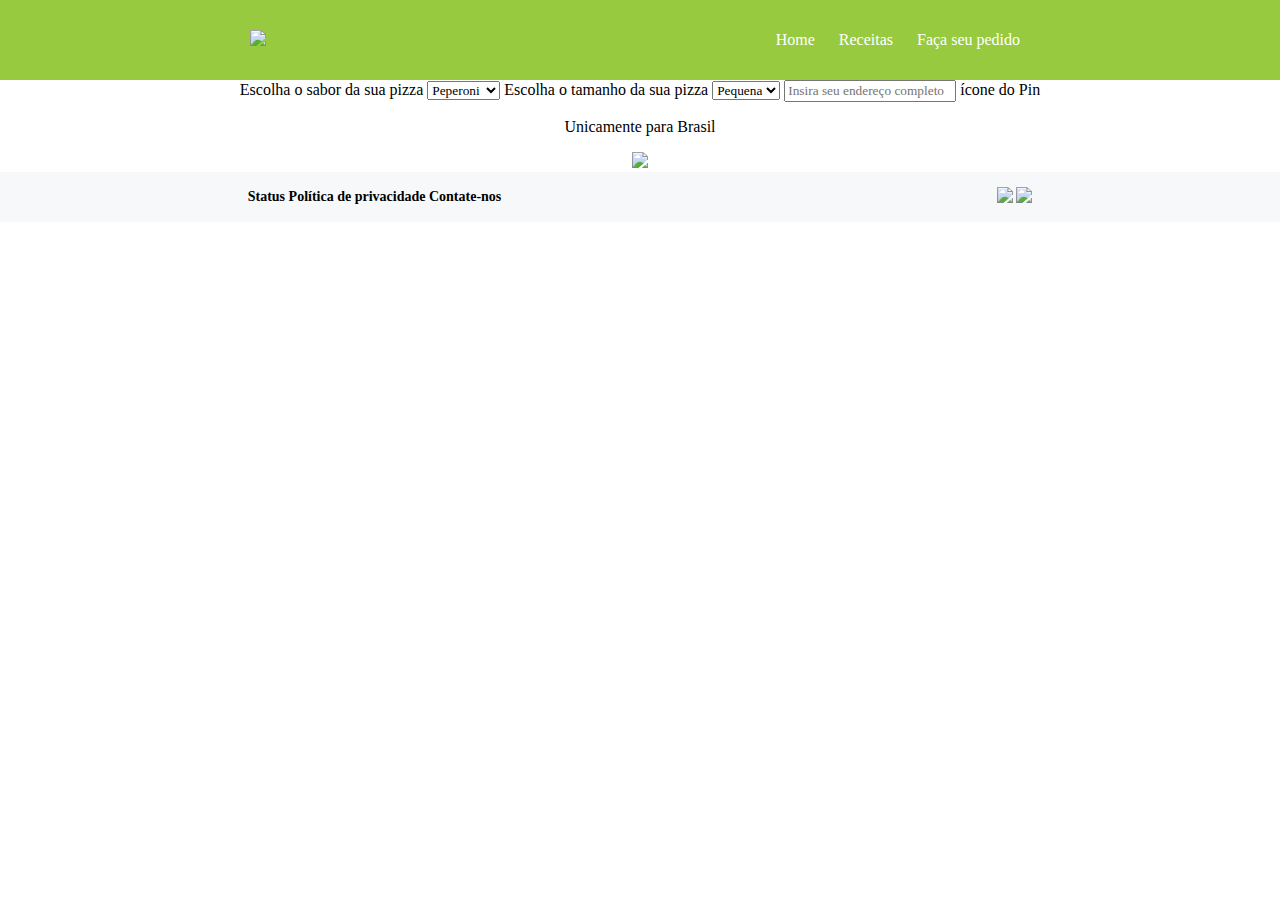
==== pedido.html @ a3a7648d "Primeiro Commit" ====
<!DOCTYPE html>
<html>

<head>
    <title>Pizzaria Platzi</title>
    <meta name="description" content="Pizzaria Platzi. Sabores incomparáveis, ingredientes de alta qualidade e compromisso de entrega.">
    <link href="estilo.css" rel="stylesheet" />
</head>

<body>
    <header id="header-menor">
        <section id="header-esquerda">
            <img src="imagens/logo_preta.svg" />
        </section>
        <nav id="header-direita">
            <a href="index.html">Home</a>
            <a href="receitas.html">Receitas</a>
            <a href="pedido.html">Faça seu pedido</a>
        </nav>
    </header>

    <section id="formulario">
        <form class="">
            <label class="" for="sabor">Escolha o sabor da sua pizza</label>
            <select id="sabor" name="sabor">
                <option value="1">Peperoni</option>
                <option value="2">Salame</option>
                <option value="3">Havaiana</option>
            </select>
            <label class="" for="tamanho">Escolha o tamanho da sua pizza</label>
            <select id="tamanho" name="tamanho">
                <option value="1">Pequena</option>
                <option value="2">Média</option>
                <option value="3">Grande</option>
            </select>
            <input type="text" placeholder="Insira seu endereço completo"></input>
            <span class="input-group-addon">ícone do Pin</span>
            <p class="help-block">Unicamente para Brasil</p>
        </form>
    </section>

    <section id="mapa">
        <img src="imagens/mapa.png" />
    </section>

    <footer>
        <section id="footer-esquerda">
            <a>Status</a>
            <a>Política de privacidade</a>
            <a>Contate-nos</a>
        </section>

        <section id="footer-direita">
            <img src="imagens/bandeira-brasil.svg" />
            <a href="http://facebook.com/thiagovv">
                <img src="imagens/social.svg" />
            </a>
        </section>
    </footer>
</body>

</html>
---- estilo.css ----
@media only screen and (max-width: 600px) {}

@font-face {
    font-family: 'Aileron Regular';
    font-style: normal;
    font-weight: normal;
    src: local('Aileron Regular'), url('fontes/Aileron-Regular.woff') format('woff');
}

@font-face {
    font-family: 'Aileron Italic';
    font-style: normal;
    font-weight: normal;
    src: local('Aileron Italic'), url('fontes/Aileron-Italic.woff') format('woff');
}

@font-face {
    font-family: 'Aileron Thin';
    font-style: normal;
    font-weight: normal;
    src: local('Aileron Thin'), url('fontes/Aileron-Thin.woff') format('woff');
}

@font-face {
    font-family: 'Aileron UltraLight';
    font-style: normal;
    font-weight: normal;
    src: local('Aileron UltraLight'), url('fontes/Aileron-UltraLight.woff') format('woff');
}

@font-face {
    font-family: 'Aileron Thin Italic';
    font-style: normal;
    font-weight: normal;
    src: local('Aileron Thin Italic'), url('fontes/Aileron-ThinItalic.woff') format('woff');
}

@font-face {
    font-family: 'Aileron UltraLight Italic';
    font-style: normal;
    font-weight: normal;
    src: local('Aileron UltraLight Italic'), url('fontes/Aileron-UltraLightItalic.woff') format('woff');
}

@font-face {
    font-family: 'Aileron Light';
    font-style: normal;
    font-weight: normal;
    src: local('Aileron Light'), url('Aileron-Light.woff') format('woff');
}

@font-face {
    font-family: 'Aileron Light Italic';
    font-style: normal;
    font-weight: normal;
    src: local('Aileron Light Italic'), url('fontes/Aileron-LightItalic.woff') format('woff');
}

@font-face {
    font-family: 'Aileron SemiBold';
    font-style: normal;
    font-weight: normal;
    src: local('Aileron SemiBold'), url('fontes/Aileron-SemiBold.woff') format('woff');
}

@font-face {
    font-family: 'Aileron SemiBold Italic';
    font-style: normal;
    font-weight: normal;
    src: local('Aileron SemiBold Italic'), url('fontes/Aileron-SemiBoldItalic.woff') format('woff');
}

@font-face {
    font-family: 'Aileron Bold';
    font-style: normal;
    font-weight: normal;
    src: local('Aileron Bold'), url('fontes/Aileron-Bold.woff') format('woff');
}

@font-face {
    font-family: 'Aileron Bold Italic';
    font-style: normal;
    font-weight: normal;
    src: local('Aileron Bold Italic'), url('fontes/Aileron-BoldItalic.woff') format('woff');
}

@font-face {
    font-family: 'Aileron Black';
    font-style: normal;
    font-weight: normal;
    src: local('Aileron Black'), url('fontes/Aileron-Black.woff') format('woff');
}

@font-face {
    font-family: 'Aileron Heavy';
    font-style: normal;
    font-weight: normal;
    src: local('Aileron Heavy'), url('fontes/Aileron-Heavy.woff') format('woff');
}

@font-face {
    font-family: 'Aileron Black Italic';
    font-style: normal;
    font-weight: normal;
    src: local('Aileron Black Italic'), url('fontes/Aileron-BlackItalic.woff') format('woff');
}

@font-face {
    font-family: 'Aileron Heavy Italic';
    font-style: normal;
    font-weight: normal;
    src: local('Aileron Heavy Italic'), url('fontes/Aileron-HeavyItalic.woff') format('woff');
}

/*mostrar o troubleshooting*/

* {
    /*font: 12px sans-serif;*/
    font-family: Aileron;
}

body {
    margin: 0;
}

#home {
    background-image: url("./_img/imagens/FUNDO.png");
    background-repeat: no-repeat;
    background-position: right top;
    background-size: 100%;
}

.botao {
    width: 209.9px;
    height: 57.1px;
    padding: 10px 40px;
    border-radius: 5px;
    background-color: #98ca3f;
    color: white;
}

header>nav {
    float: right;
    margin-right: 50px;
}

header>nav>a {
    padding: 25px 10px;
    text-decoration: none;
    color: white;
}

a {
    color: black;
    text-decoration: none;
}

header>nav>a:hover:after {
    width: 49.3px;
    height: 0;
    border: solid 3px #ffffff;
}

header>nav>a:hover {
    cursor: pointer;
}

header {
    margin-top: 25px;
    height: 80px;
}

section {
    text-align: center;
}

.logomarca {
    width: 30%;
}

.logomarcaRodape {
    width: 15%;
}

section > figure {
    float: left;
}

#diferenciais>figure {
    width: 300px;
    height: 350px;
    border-radius: 5px;
    box-shadow: 0 2px 9px 0 rgba(0, 0, 0, 0.14);
    background-color: #ffffff;
    padding: 10px;
}

.retangulo-depoimento {
    width: 100%;
    height: 900px;
    background-color: #98ca3f;
    display: flex;
    align-content: center;
    justify-content: center;
    align-items: center;
}

.foto-depoimento {
    width: 456.5px;
    /* eu inventei essas medidas , certo?*/
    height: 540.4px;
}

.texto-depoimento {
    width: 421px;
    height: 366px;
    font-family: Aileron;
    font-size: 28px;
    font-weight: 300;
    font-style: italic;
    font-stretch: normal;
    line-height: 1.71;
    letter-spacing: normal;
    text-align: left;
    color: #182c3f;
}

.slider-seletor-ativo {
    width: 78.8px;
    height: 9.2px;
    border-radius: 5.5px;
    background-color: #182c3f;
}

.slider-seletor-inativo {
    width: 78.8px; /*largura do meu elemento*/
    height: 9.2px;
    border-radius: 5.5px;
    background-color: #ffffff;
}

footer {
    font-family: Aileron;
    font-size: 14px;
    font-weight: bold;
    font-style: normal;
    font-stretch: normal;
    line-height: 1.21;
    letter-spacing: normal;
    color: #54565a;
    display: flex;
    align-items: center;
    height: 50px;
    width: 100%;
    background-color: #F6F8F9;
}

.icones-rodape {
    padding-right: 10px;
    align-items: center;
    display: flex;
    flex-flow: row wrap;
    justify-content: space-between;
}

.icones-rodape>a {
    height: 30px;
    width: 30px;
    display: flex;
    align-items: center;
    justify-content: center;
    border-radius: 50%;
    background-color: #51545E;
    margin-left: 10px;
    margin-right: 10px;
}

.icones-rodape>section {
    display: flex;
    align-items: center;
}


/* quais problemas ainda existem - responsividade - cenas do proximo capitulo */

.nosso-compromisso {
    /*qual o problema de ser este nome? autoreflexao e criticas - boas praticas*/
    height: 36px;
    font-family: Aileron;
    font-size: 34px;
    font-weight: bold;
    font-style: normal;
    font-stretch: normal;
    line-height: 1.35;
    letter-spacing: normal;
    text-align: left;
    color: #ffffff;
}

.nome-pessoa {
    width: 147px;
    height: 25px;
    font-family: Aileron;
    /*pra que repetir toda vez?*/
    font-size: 21px;
    font-weight: bold;
    font-style: normal;
    font-stretch: normal;
    line-height: 1.19;
    letter-spacing: normal;
    text-align: left;
    color: #ffffff;
}

.profissao {
    height: 20px;
    font-family: Aileron;
    font-size: 16px;
    font-weight: normal;
    font-style: normal;
    font-stretch: normal;
    line-height: 1.25;
    letter-spacing: normal;
    text-align: left;
    color: #182c3f;
}

.texto-abaixo-logo {
    width: 665px;
    height: 109px;
    font-family: Aileron;
    font-size: 18px;
    font-weight: 600;
    font-style: normal;
    font-stretch: normal;
    line-height: 1.89;
    letter-spacing: normal;
    text-align: center;
    color: #d2d2d2;
    margin: auto;
}

.diferenciais-titulo strong {
    width: 158px;
    height: 63px;
    font-family: Aileron;
    font-size: 24px;
    font-weight: bold;
    font-style: normal;
    font-stretch: normal;
    line-height: 1.42;
    letter-spacing: normal;
    text-align: center;
    color: #98ca3f;
}

.diferenciais-titulo {
    color: #2c2e30;
}

.saiba-mais:hover:after {
    width: 133.9px;
    height: 0;
    border: solid 3px #98ca3f;
}

.saiba-mais:hover {
    cursor: pointer;
}

section#logo {
    height: 600px;
    line-height: 5;
}

section#logoRodape {
    margin-top: 30px;
    margin-bottom: 30px;
}

.foto-depoimento {
    width: 350px;
    height: 400px;
    float: right;
    margin-left: 25px;
}

section#diferenciais {
    width: 100%;
    height: 300px;
    display: flex;
    /*<==*/
    align-content: center;
    /*<==*/
    align-self: center;
    /**/
    justify-content: center;
    /**/
}

/*css-formatter - addon*/

#depoimento-texto {
    text-align: left;
}

#fino {
    background: none;
}

#header-menor {
    margin-top: 0px;
    background-color: #98ca3f;
    display: flex;
    flex-direction: row;
    align-items: center;
}

#header-menor>section>img {
    width: 20%;
}

section#footer-direita {
    margin: auto;
}

section#footer-esquerda {
    margin: auto;
}

.imagem-pizza {
    width: 80%;
}

#receitas {
    display: grid;
    width: 60%;
    margin: auto;
    text-align: left;
}

#receitas>figure {
    height: 200px;
}

.receita-1-1 {
    grid-row: 1;
    grid-column: 1;
}

.receita-1-2 {
    grid-row: 1;
    grid-column: 2;
}

.receita-2-1 {
    grid-row: 2;
    grid-column: 1;
}

.receita-2-2 {
    grid-row: 2;
    grid-column: 2;
}

.receita-3-1 {
    grid-row: 3;
    grid-column: 1;
}

.receita-3-2 {
    grid-row: 3;
    grid-column: 2;
}

#header-direita {
    margin: auto;
}

#header-esquerda {
    margin: auto;
}

a:hover {
    border-bottom: 2px solid #98ca3f;
}
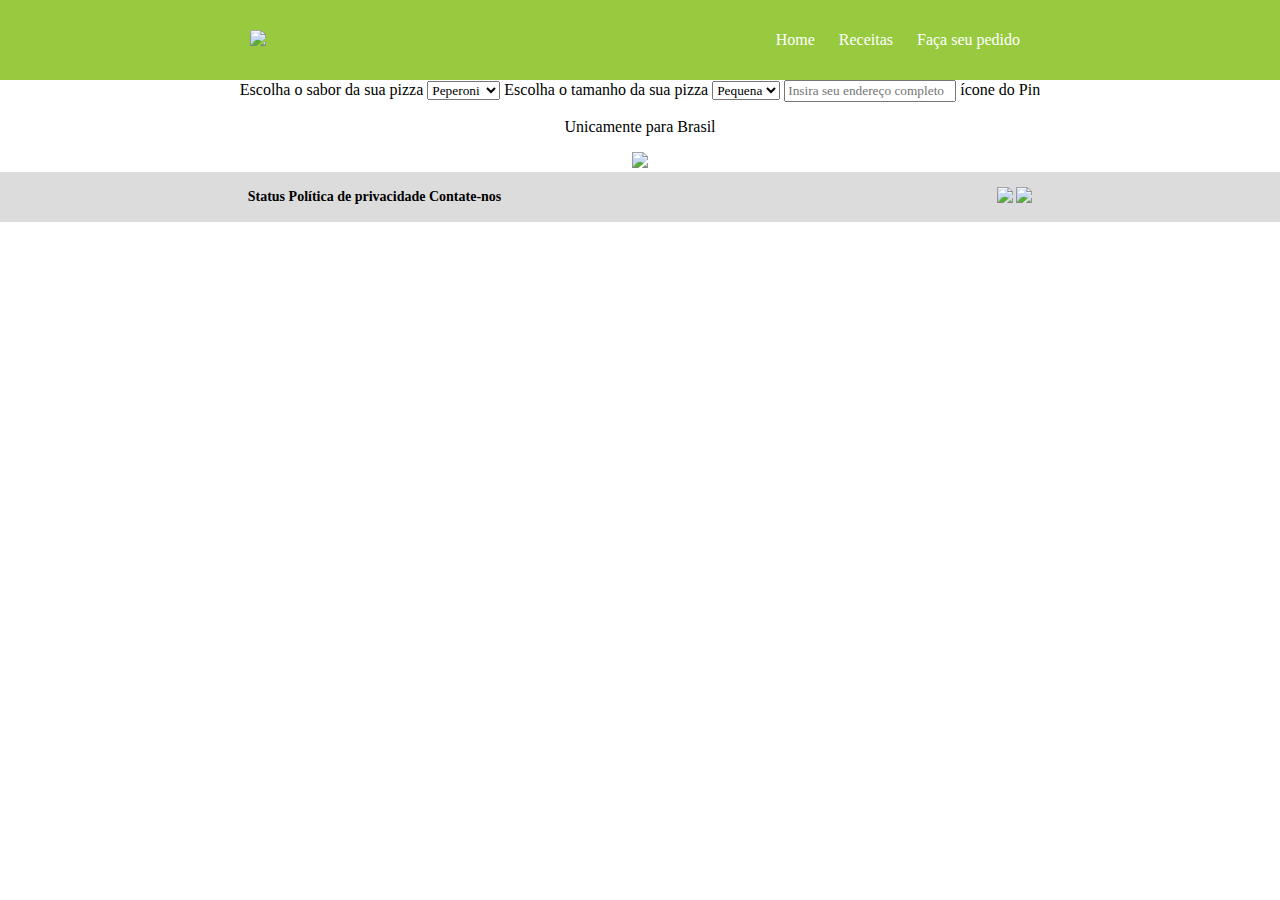
==== commit 3a1a4c08: "Finalizando as paginas de receita e de pedido" ====
--- a/pedido.html
+++ b/pedido.html
@@ -3,14 +3,15 @@
 
 <head>
     <title>Pizzaria Platzi</title>
-    <meta name="description" content="Pizzaria Platzi. Sabores incomparáveis, ingredientes de alta qualidade e compromisso de entrega.">
+    <meta name="description"
+        content="Pizzaria Platzi. Sabores incomparáveis, ingredientes de alta qualidade e compromisso de entrega.">
     <link href="estilo.css" rel="stylesheet" />
 </head>
 
 <body>
     <header id="header-menor">
         <section id="header-esquerda">
-            <img src="imagens/logo_preta.svg" />
+            <img src="./_img/imagens/logo_preta.svg" />
         </section>
         <nav id="header-direita">
             <a href="index.html">Home</a>
@@ -40,7 +41,7 @@
     </section>
 
     <section id="mapa">
-        <img src="imagens/mapa.png" />
+        <img src="./_img/imagens/mapa.png" />
     </section>
 
     <footer>
@@ -51,9 +52,9 @@
         </section>
 
         <section id="footer-direita">
-            <img src="imagens/bandeira-brasil.svg" />
+            <img src="./_img/imagens/bandeira-brasil.svg" />
             <a href="http://facebook.com/thiagovv">
-                <img src="imagens/social.svg" />
+                <img src="./_img/imagens/social.svg" />
             </a>
         </section>
     </footer>
--- a/estilo.css
+++ b/estilo.css
@@ -247,12 +247,12 @@
     font-stretch: normal;
     line-height: 1.21;
     letter-spacing: normal;
-    color: #54565a;
+    color: black;
     display: flex;
     align-items: center;
     height: 50px;
     width: 100%;
-    background-color: #F6F8F9;
+    background-color: #dcdcdc;
 }
 
 .icones-rodape {
@@ -411,9 +411,9 @@
 #header-menor {
     margin-top: 0px;
     background-color: #98ca3f;
-    display: flex;
-    flex-direction: row;
-    align-items: center;
+    display: flex; /*ALINHA OS ELEMENTOS (divide o msm espaço,o msm acontece com footer-direito  esquqerdo)*/
+    flex-direction: row; /*direção do flex em formato de linha*/
+    align-items: center; /*alinhamento ao centro (centro, direita e esquerda)*/
 }
 
 #header-menor>section>img {
@@ -422,10 +422,14 @@
 
 section#footer-direita {
     margin: auto;
+    color: #4e4f52;
+    background-color: #dcdcdc;
 }
 
 section#footer-esquerda {
     margin: auto;
+    color: #4e4f52;
+    background-color: #dcdcdc;
 }
 
 .imagem-pizza {
@@ -433,7 +437,7 @@
 }
 
 #receitas {
-    display: grid;
+    display: grid; /*grade*/
     width: 60%;
     margin: auto;
     text-align: left;
@@ -456,11 +460,13 @@
 .receita-2-1 {
     grid-row: 2;
     grid-column: 1;
+    /*background-color: #dcdcdc;*/
 }
 
 .receita-2-2 {
     grid-row: 2;
     grid-column: 2;
+    /*background-color: #dcdcdc;*/
 }
 
 .receita-3-1 {
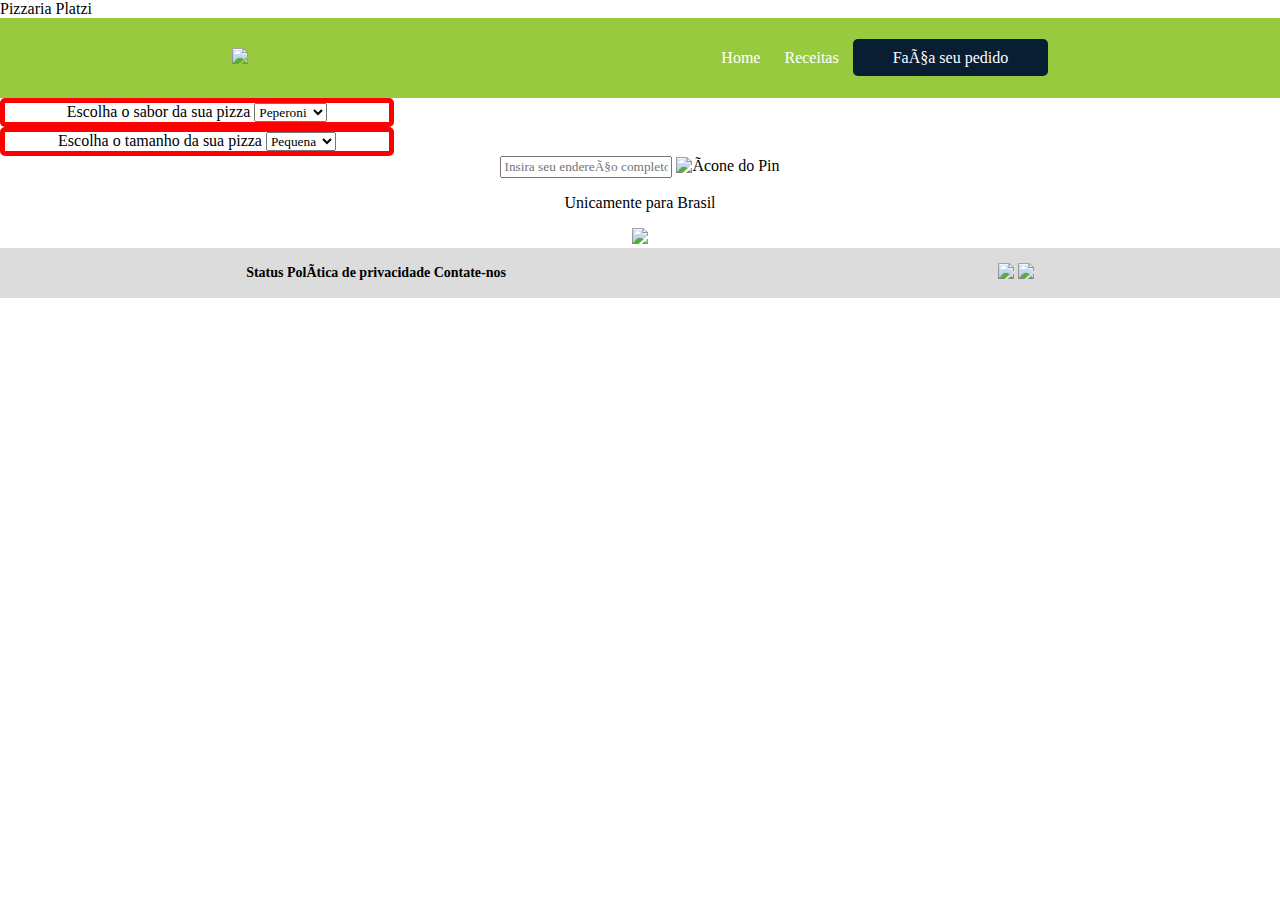
==== commit 9bdabdb5: "Trabalhando com CSS e Responsividade" ====
--- a/pedido.html
+++ b/pedido.html
@@ -2,6 +2,7 @@
 <html>
 
 <head>
+    <meta charset="utf-8>"
     <title>Pizzaria Platzi</title>
     <meta name="description"
         content="Pizzaria Platzi. Sabores incomparáveis, ingredientes de alta qualidade e compromisso de entrega.">
@@ -16,26 +17,32 @@
         <nav id="header-direita">
             <a href="index.html">Home</a>
             <a href="receitas.html">Receitas</a>
-            <a href="pedido.html">Faça seu pedido</a>
+            <a class="botao-pedido" href="pedido.html">Faça seu pedido</a>
         </nav>
     </header>
 
     <section id="formulario">
-        <form class="">
-            <label class="" for="sabor">Escolha o sabor da sua pizza</label>
-            <select id="sabor" name="sabor">
-                <option value="1">Peperoni</option>
-                <option value="2">Salame</option>
-                <option value="3">Havaiana</option>
-            </select>
-            <label class="" for="tamanho">Escolha o tamanho da sua pizza</label>
-            <select id="tamanho" name="tamanho">
-                <option value="1">Pequena</option>
-                <option value="2">Média</option>
-                <option value="3">Grande</option>
-            </select>
+        <form class=""> <!--FORM: formulario, permite receber informações do teclado-->
+            <div class="sabor">
+                <label class="" for="sabor">Escolha o sabor da sua pizza</label>
+                <select id="sabor" name="sabor">
+                    <option value="1">Peperoni</option>
+                    <option value="2">Salame</option>
+                    <option value="3">Havaiana</option>
+                </select>
+            </div>
+            
+            <div class="tamanho">
+                <label class="" for="tamanho">Escolha o tamanho da sua pizza</label>
+                <select id="tamanho" name="tamanho">
+                    <option value="1">Pequena</option>
+                    <option value="2">Média</option>
+                    <option value="3">Grande</option>
+                </select>
+            </div>
+            
             <input type="text" placeholder="Insira seu endereço completo"></input>
-            <span class="input-group-addon">ícone do Pin</span>
+            <span class="input-group-addon"> <img src="./_img/imagens/pin.svg" alt="ícone do Pin"></span>
             <p class="help-block">Unicamente para Brasil</p>
         </form>
     </section>
--- a/estilo.css
+++ b/estilo.css
@@ -139,6 +139,15 @@
     color: white;
 }
 
+.botao-pedido {
+    width: 209.9px;
+    height: 57.1px;
+    padding: 10px 40px;
+    border-radius: 5px;
+    background-color: #091e33;
+    color: white;
+}
+
 header>nav {
     float: right;
     margin-right: 50px;
@@ -172,6 +181,22 @@
 
 section {
     text-align: center;
+}
+
+.sabor {
+    width: 30%;
+    border-style: solid;
+    border-radius: 5px;
+    border-color: red;
+    border-width: 5px;
+}
+
+.tamanho {
+    width: 30%;
+    border-style: solid;
+    border-radius: 5px;
+    border-color: red;
+    border-width: 5px;
 }
 
 .logomarca {
@@ -432,6 +457,14 @@
     background-color: #dcdcdc;
 }
 
+section#mapa img{
+    width: 90vw;
+}
+
+section>select#sabor {
+    padding-left: 20px;
+}
+
 .imagem-pizza {
     width: 80%;
 }
